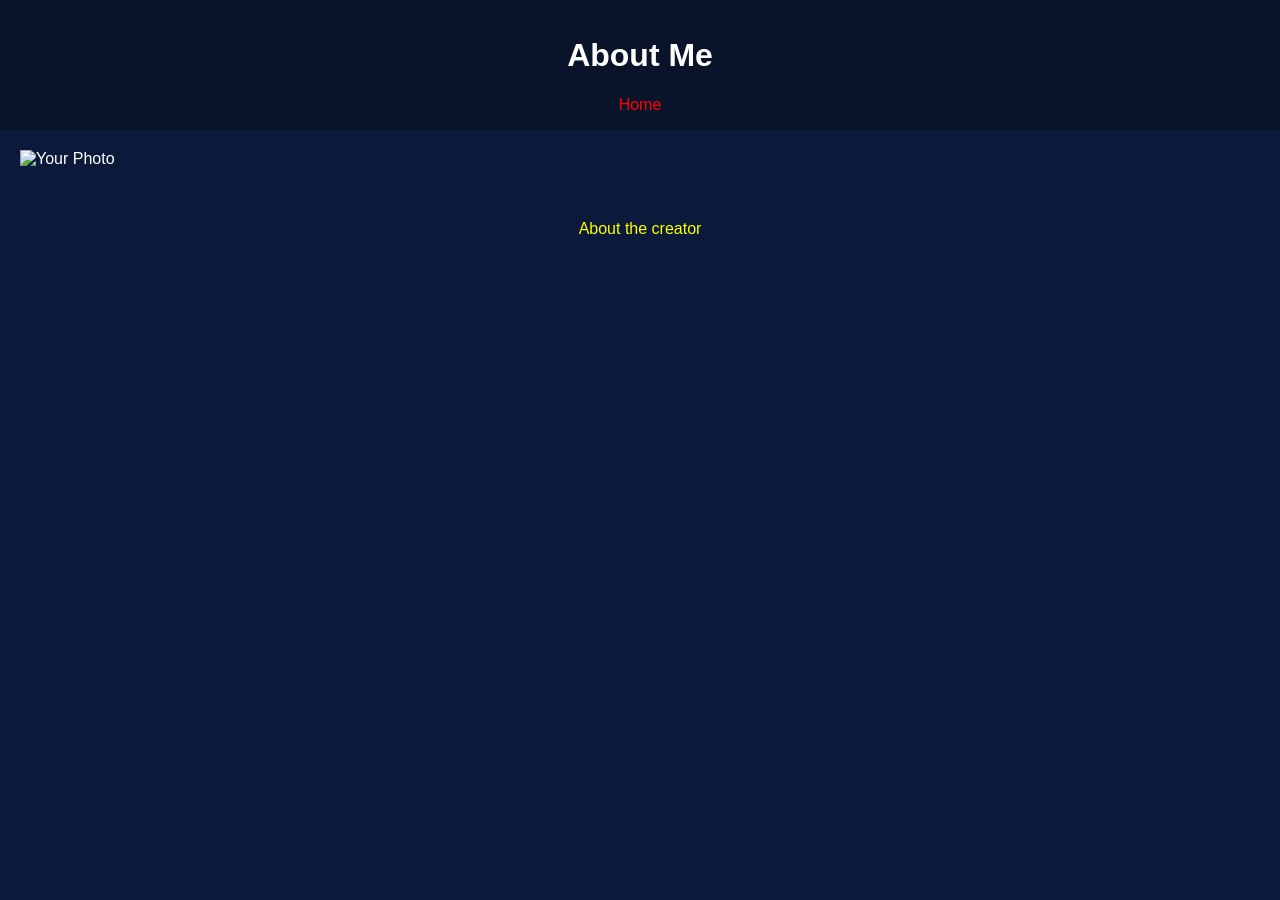
==== about-us.html @ a22bdcb1 "5 sites of project" ====
<!DOCTYPE html>
<html lang="en">
<head>
    <meta charset="UTF-8">
    <meta name="viewport" content="width=device-width, initial-scale=1.0">
    <title>About Us</title>
    <link rel="stylesheet" href="styles/styles.css">
    <script src="https://lint.page/kit/4d0fe3.js" crossorigin="anonymous"></script>
</head>
<body>
<header>
    <h1>About Me</h1>
    <nav>
        <a href="index.html">Home</a>
    </nav>
</header>
<main>
    <img src="images/your-photo.png" alt="Your Photo">
    <p></p>
</main>
<footer>
    <p class="caption">About the creator</p>
</footer>
</body>
</html>
---- styles/styles.css ----
body {
    background-color: #0b1a3a;
    color: white;
    font-family: Arial, sans-serif;
    margin: 0;
}

header {
    background-color: #09142b;
    padding: 1rem;
    text-align: center;
}

nav a {
    margin: 0 10px;
    color: red;
    text-decoration: none;
}

nav a:hover {
    text-decoration: underline;
}

.btn {
    display: inline-block;
    padding: 10px 15px;
    background-color: red;
    color: white;
    text-decoration: none;
    margin: 5px;
    border-radius: 5px;
}

.caption {
    color: yellow;
    text-align: center;
}

.expandable-header {
    cursor: pointer;
    color: red;
}

.hidden {
    display: none;
}

main {
    padding: 20px;
}

img {
    max-width: 100%;
}
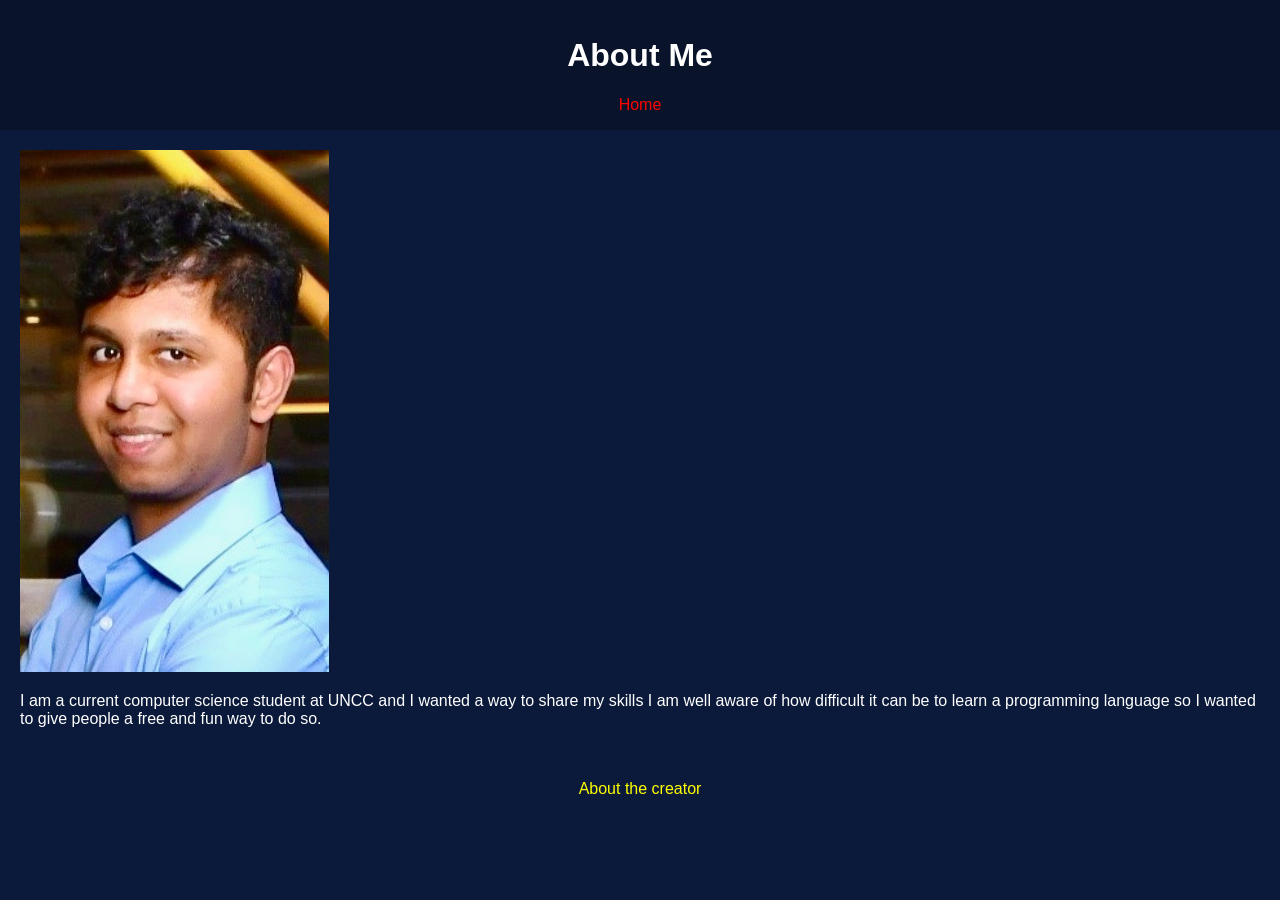
==== commit 403f5baa: "changes plus photo update" ====
--- a/about-us.html
+++ b/about-us.html
@@ -15,8 +15,11 @@
     </nav>
 </header>
 <main>
-    <img src="images/your-photo.png" alt="Your Photo">
-    <p></p>
+    <img src="images/Projectpic.jpg" alt="Picture">
+    <p>I am a current computer science student at UNCC and I wanted a way to share my skills
+        I am well aware of how difficult it can be to learn a programming language so I wanted to
+        give people a free and fun way to do so.
+    </p>
 </main>
 <footer>
     <p class="caption">About the creator</p>
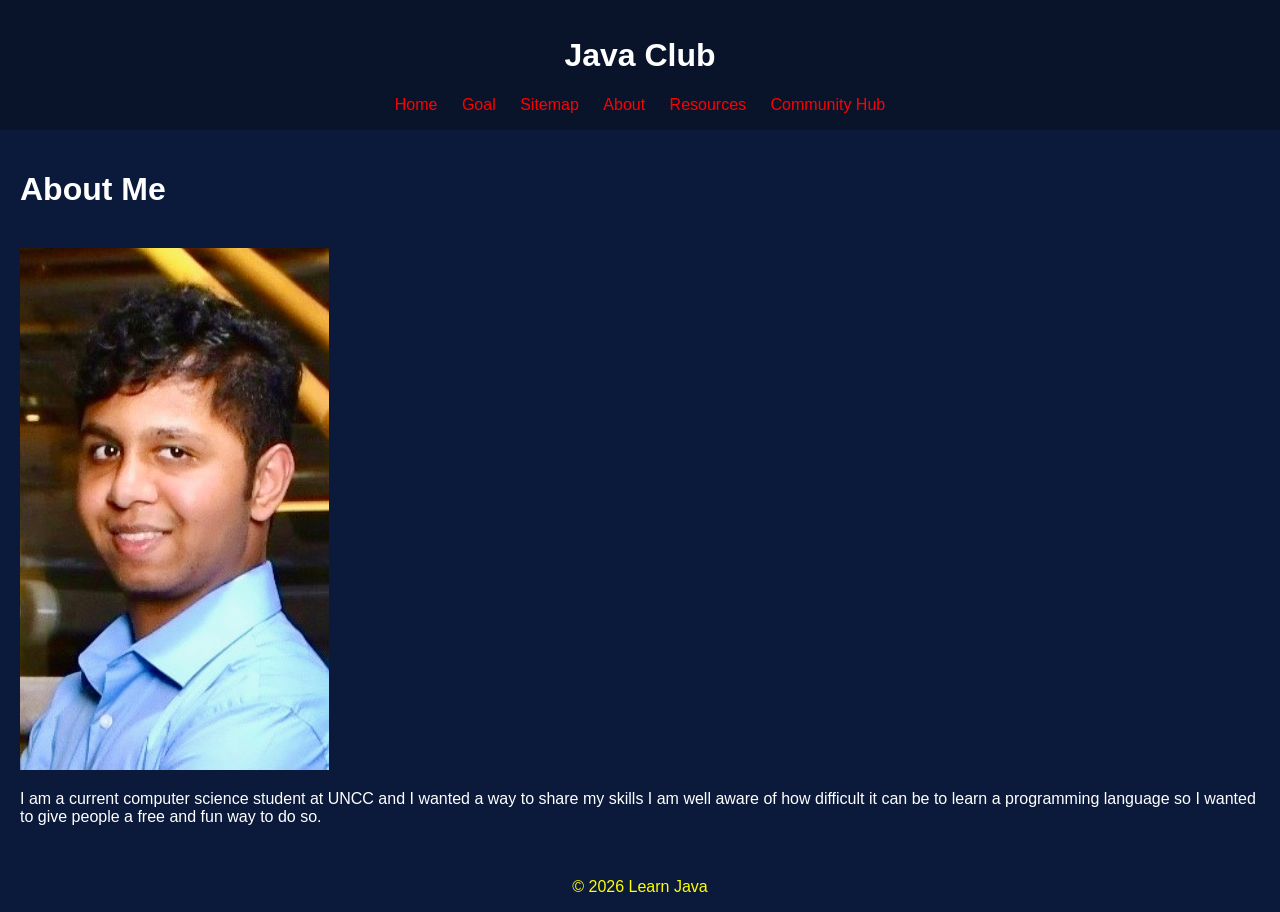
==== commit e4e715af: "consistant headers, img add to home, comments on js, components" ====
--- a/about-us.html
+++ b/about-us.html
@@ -8,21 +8,17 @@
     <script src="https://lint.page/kit/4d0fe3.js" crossorigin="anonymous"></script>
 </head>
 <body>
-<header>
+<div data-include="components/header.html"></div>
+<main>
     <h1>About Me</h1>
-    <nav>
-        <a href="index.html">Home</a>
-    </nav>
-</header>
-<main>
+    <br>
     <img src="images/Projectpic.jpg" alt="Picture">
     <p>I am a current computer science student at UNCC and I wanted a way to share my skills
         I am well aware of how difficult it can be to learn a programming language so I wanted to
         give people a free and fun way to do so.
     </p>
 </main>
-<footer>
-    <p class="caption">About the creator</p>
-</footer>
+<div data-include="components/footer.html"></div>
+<script src="scripts/HTMLInclude.min.js"></script>
 </body>
 </html>
--- a/styles/styles.css
+++ b/styles/styles.css
@@ -1,3 +1,4 @@
+
 body {
     background-color: #0b1a3a;
     color: white;
@@ -52,3 +53,56 @@
 img {
     max-width: 100%;
 }
+.post {
+    border: 1px solid red;
+    padding: 12px;
+    margin: 12px 0;
+    border-radius: 8px;
+    background-color: #111;
+}
+
+pre {
+    background-color: black;
+    color: #00ff00;
+    padding: 10px;
+    overflow-x: auto;
+    border-radius: 5px;
+}
+
+.delete-btn {
+    margin-top: 10px;
+    background-color: darkred;
+}
+
+.timestamp {
+    font-size: 0.8em;
+    color: yellow;
+}
+textarea {
+    display: block;
+    width: calc(100% - 20px);
+    min-height: 250px;
+    padding: 10px;
+    background-color: #111;
+    color: #00ff00;
+    border: 1px solid red;
+    border-radius: 5px;
+    font-family: monospace;
+    resize: vertical;
+}
+.ui-dialog {
+    background-color: #0b1a3a;
+    color: white;
+    border: 1px solid red;
+}
+
+.ui-dialog-titlebar {
+    background-color: #09142b;
+    color: white;
+    border: none;
+}
+.featured-img {
+    max-width: 600px;
+    width: 100%;
+    margin: 10px 0;
+}
